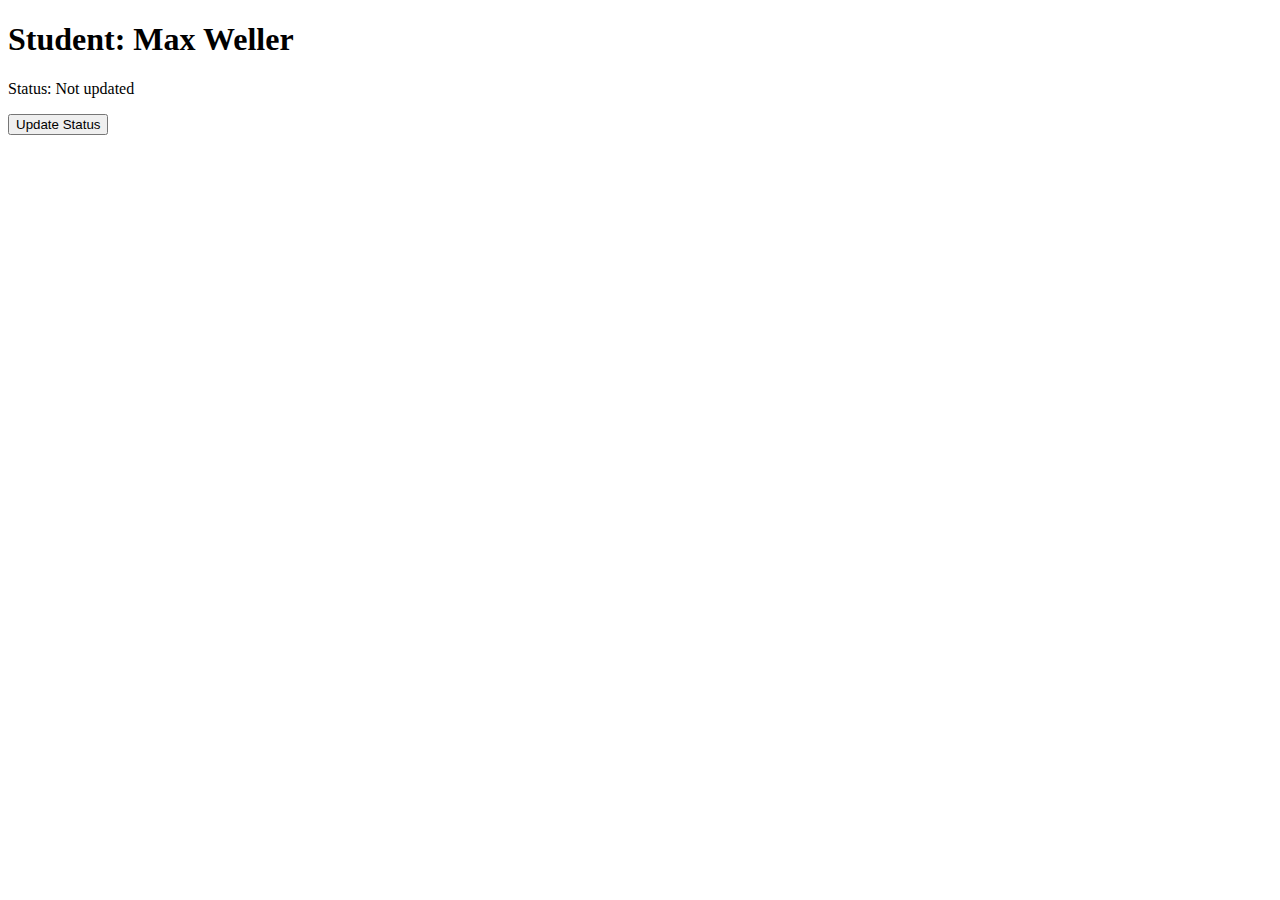
==== index.html @ 3df08340 "Create index.html" ====
<!DOCTYPE html>
<html lang="en">
<head>
  <meta charset="UTF-8">
  <meta name="viewport" content="width=device-width, initial-scale=1.0">
  <title>Student Status</title>
  <style>
    /* Add your CSS styling here */
  </style>
</head>
<body>
  <h1>Student: Max Weller</h1>
  <p>Status: <span id="status">Not updated</span></p>
  <button onclick="updateStatus()">Update Status</button>

  <script>
    function updateStatus() {
      // Implement logic to update the status here
      // You can use AJAX or WebSockets to send a request to the server and update the status in real-time
      document.getElementById('status').innerText = 'Updated status for Max Weller';
    }
  </script>
</body>
</html>
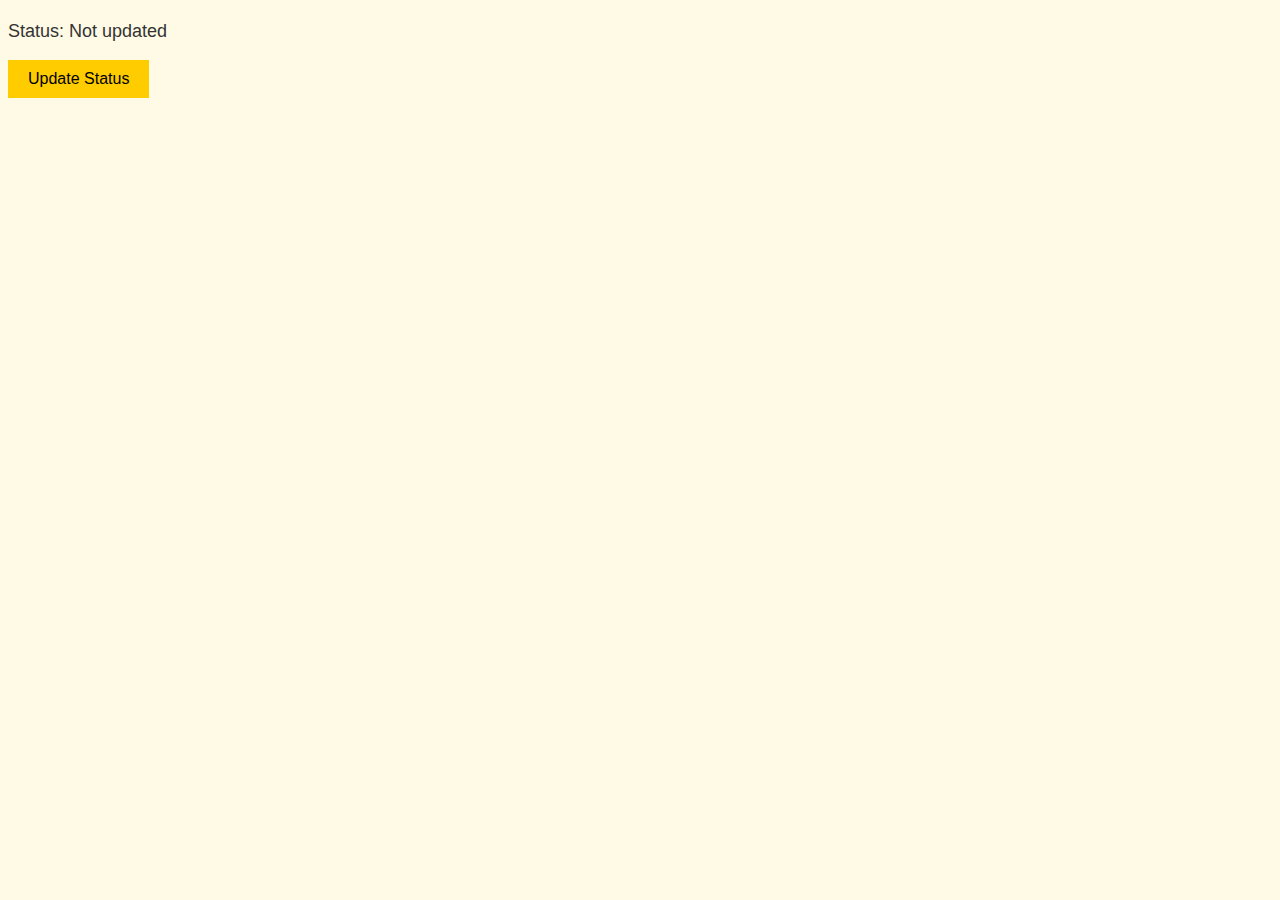
==== commit 117b15e7: "Update index.html" ====
--- a/index.html
+++ b/index.html
@@ -4,21 +4,15 @@
   <meta charset="UTF-8">
   <meta name="viewport" content="width=device-width, initial-scale=1.0">
   <title>Student Status</title>
-  <style>
-    /* Add your CSS styling here */
-  </style>
+  <link rel="stylesheet" href="style.css">
 </head>
 <body>
-  <h1>Student: Max Weller</h1>
-  <p>Status: <span id="status">Not updated</span></p>
-  <button onclick="updateStatus()">Update Status</button>
+  <div class="container">
+    <h1 id="studentName"></h1>
+    <p>Status: <span id="status">Not updated</span></p>
+    <button onclick="updateStatus()">Update Status</button>
+  </div>
 
-  <script>
-    function updateStatus() {
-      // Implement logic to update the status here
-      // You can use AJAX or WebSockets to send a request to the server and update the status in real-time
-      document.getElementById('status').innerText = 'Updated status for Max Weller';
-    }
-  </script>
+  <script src="script.js"></script>
 </body>
 </html>
--- a/style.css
+++ b/style.css
@@ -0,0 +1,26 @@
+body {
+  background-color: #fffae5; /* Pale yellow background */
+  font-family: Arial, sans-serif;
+}
+
+h1 {
+  color: #ff6600; /* Dark orange color for the student's name */
+}
+
+button {
+  padding: 10px 20px;
+  font-size: 16px;
+  background-color: #ffcc00; /* Yellow button */
+  color: #000; /* Black text color */
+  border: none;
+  cursor: pointer;
+}
+
+button:hover {
+  background-color: #ffd700; /* Lighter yellow on hover */
+}
+
+p {
+  font-size: 18px;
+  color: #333; /* Dark gray color for the status text */
+}
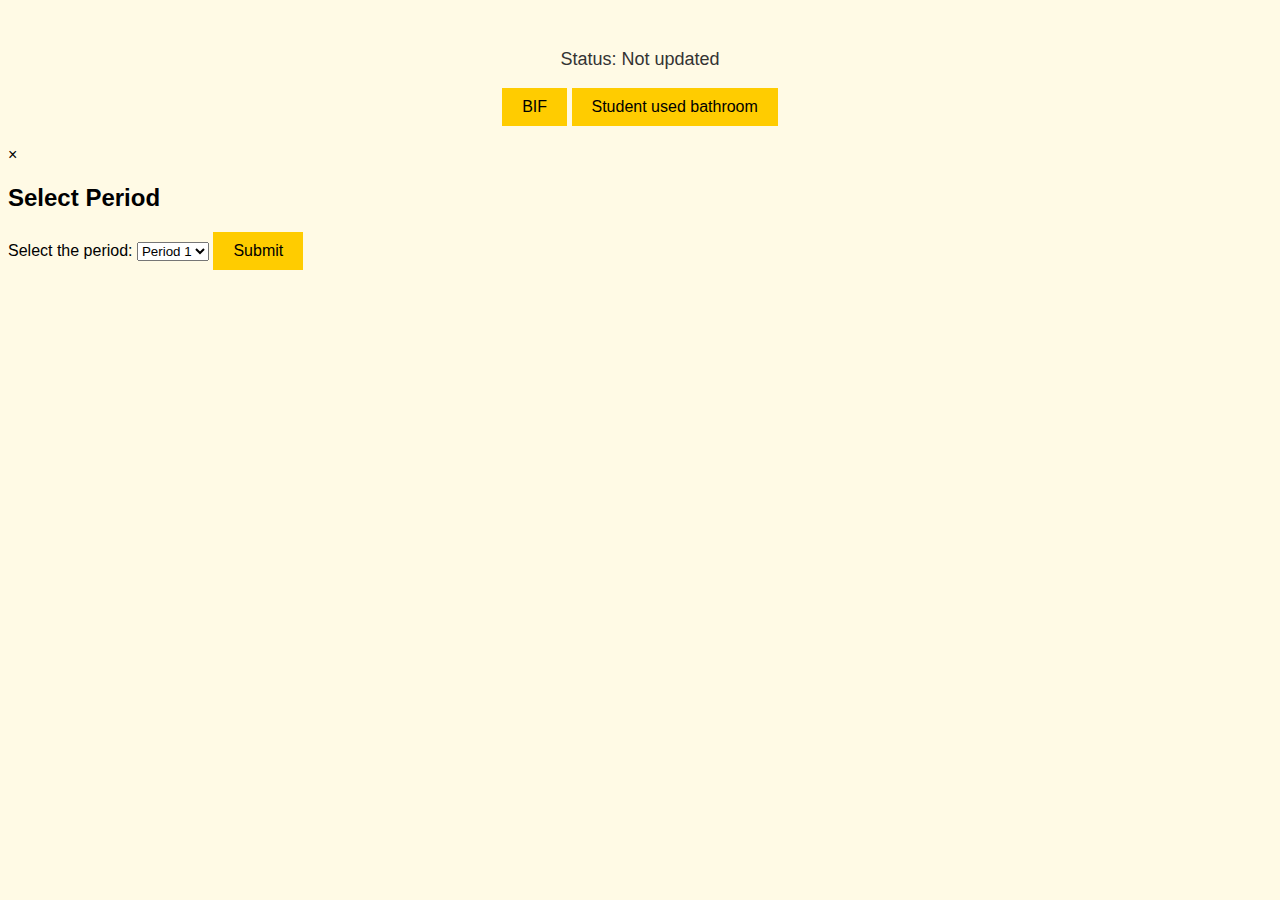
==== commit 130384ba: "Update index.html" ====
--- a/index.html
+++ b/index.html
@@ -10,7 +10,23 @@
   <div class="container">
     <h1 id="studentName"></h1>
     <p>Status: <span id="status">Not updated</span></p>
-    <button onclick="updateStatus()">Update Status</button>
+    <button onclick="updateStatus('BIF')">BIF</button>
+    <button onclick="updateStatus('Bathroom')">Student used bathroom</button>
+  </div>
+
+  <div id="popup" class="popup">
+    <div class="popup-content">
+      <span class="close" onclick="closePopup()">&times;</span>
+      <h2>Select Period</h2>
+      <label for="period">Select the period:</label>
+      <select id="period">
+        <option value="1">Period 1</option>
+        <option value="2">Period 2</option>
+        <option value="3">Period 3</option>
+        <!-- Add more periods as needed -->
+      </select>
+      <button onclick="updateBathroomStatus()">Submit</button>
+    </div>
   </div>
 
   <script src="script.js"></script>
--- a/style.css
+++ b/style.css
@@ -1,26 +1,31 @@
 body {
-  background-color: #fffae5; /* Pale yellow background */
+  background-color: #fffae5;
   font-family: Arial, sans-serif;
 }
 
+.container {
+  padding: 20px;
+  text-align: center;
+}
+
 h1 {
-  color: #ff6600; /* Dark orange color for the student's name */
+  color: #ff6600;
 }
 
 button {
   padding: 10px 20px;
   font-size: 16px;
-  background-color: #ffcc00; /* Yellow button */
-  color: #000; /* Black text color */
+  background-color: #ffcc00;
+  color: #000;
   border: none;
   cursor: pointer;
 }
 
 button:hover {
-  background-color: #ffd700; /* Lighter yellow on hover */
+  background-color: #ffd700;
 }
 
 p {
   font-size: 18px;
-  color: #333; /* Dark gray color for the status text */
+  color: #333;
 }
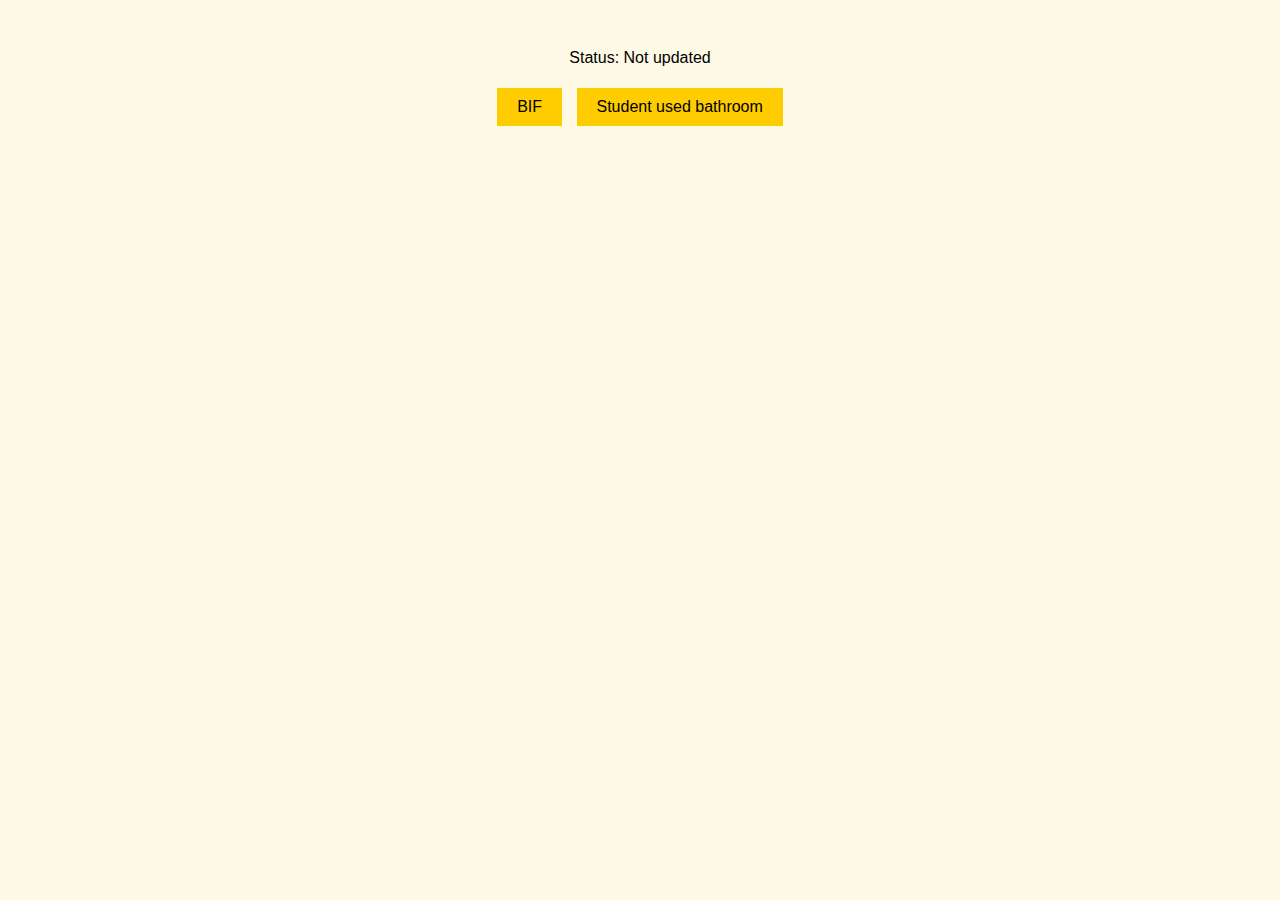
==== commit d5a38252: "Update index.html" ====
--- a/index.html
+++ b/index.html
@@ -23,7 +23,10 @@
         <option value="1">Period 1</option>
         <option value="2">Period 2</option>
         <option value="3">Period 3</option>
-        <!-- Add more periods as needed -->
+        <option value="4">Period 4</option>
+        <option value="5">Period 5</option>
+        <option value="6">Period 6</option>
+        <option value="7">Period 7</option>
       </select>
       <button onclick="updateBathroomStatus()">Submit</button>
     </div>
--- a/style.css
+++ b/style.css
@@ -15,6 +15,7 @@
 button {
   padding: 10px 20px;
   font-size: 16px;
+  margin: 5px;
   background-color: #ffcc00;
   color: #000;
   border: none;
@@ -25,7 +26,32 @@
   background-color: #ffd700;
 }
 
-p {
-  font-size: 18px;
-  color: #333;
+.popup {
+  display: none;
+  position: fixed;
+  top: 0;
+  left: 0;
+  width: 100%;
+  height: 100%;
+  background-color: rgba(0, 0, 0, 0.5);
+  justify-content: center;
+  align-items: center;
 }
+
+.popup-content {
+  background-color: #fefefe;
+  padding: 20px;
+  border: 1px solid #888;
+  width: 80%;
+  max-width: 400px;
+  margin: auto;
+}
+
+.close {
+  float: right;
+  cursor: pointer;
+}
+
+.close:hover {
+  color: #ff0000;
+}
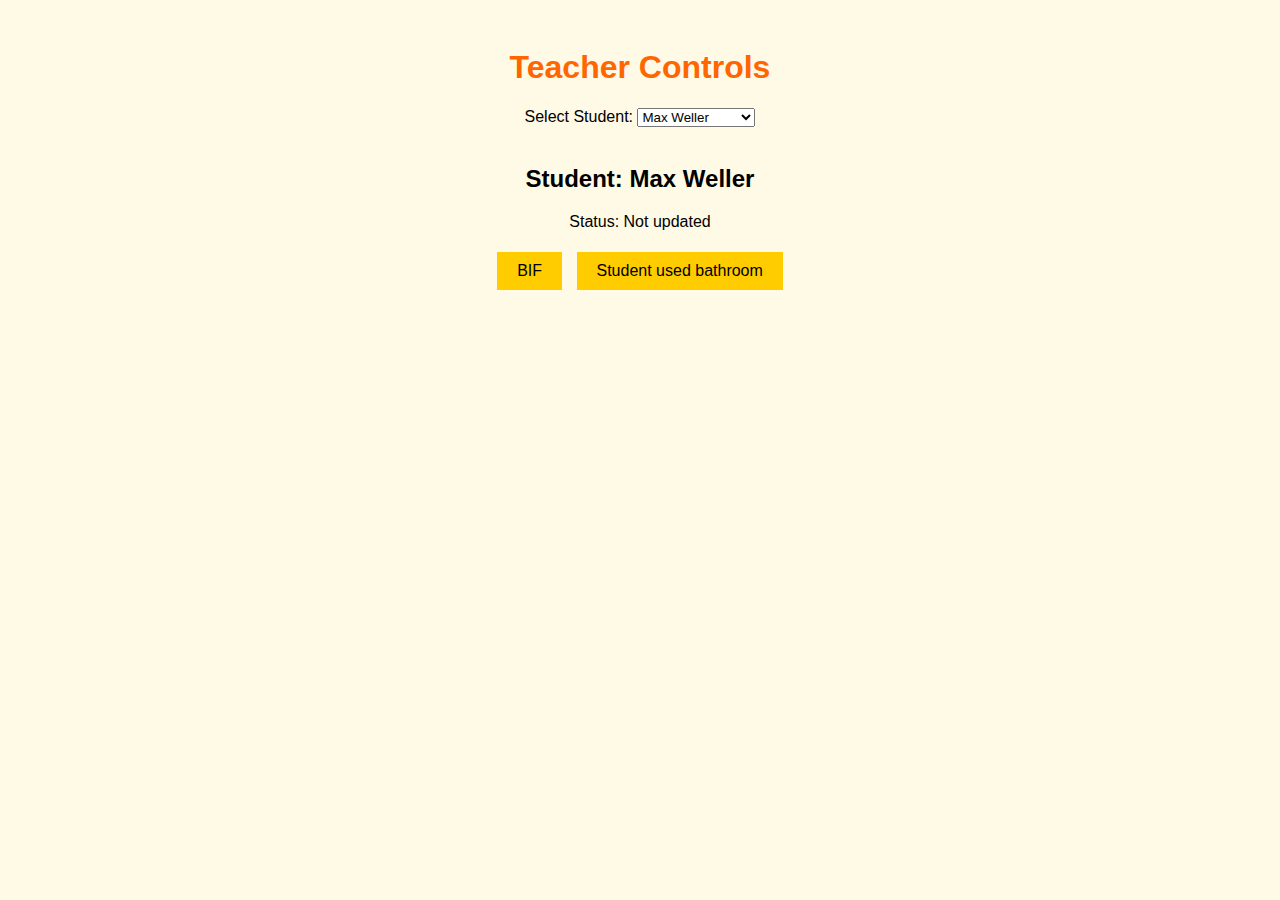
==== commit 35ef1121: "Update index.html" ====
--- a/index.html
+++ b/index.html
@@ -8,7 +8,16 @@
 </head>
 <body>
   <div class="container">
-    <h1 id="studentName"></h1>
+    <h1>Teacher Controls</h1>
+    <label for="studentSelect">Select Student:</label>
+    <select id="studentSelect" onchange="showStudentInfo()">
+      <option value="0">Max Weller</option>
+      <option value="1">Charlotte Collier</option>
+      <option value="2">Mason Collier</option>
+    </select>
+    <br><br>
+
+    <h2 id="studentName">Student: Max Weller</h2>
     <p>Status: <span id="status">Not updated</span></p>
     <button onclick="updateStatus('BIF')">BIF</button>
     <button onclick="updateStatus('Bathroom')">Student used bathroom</button>
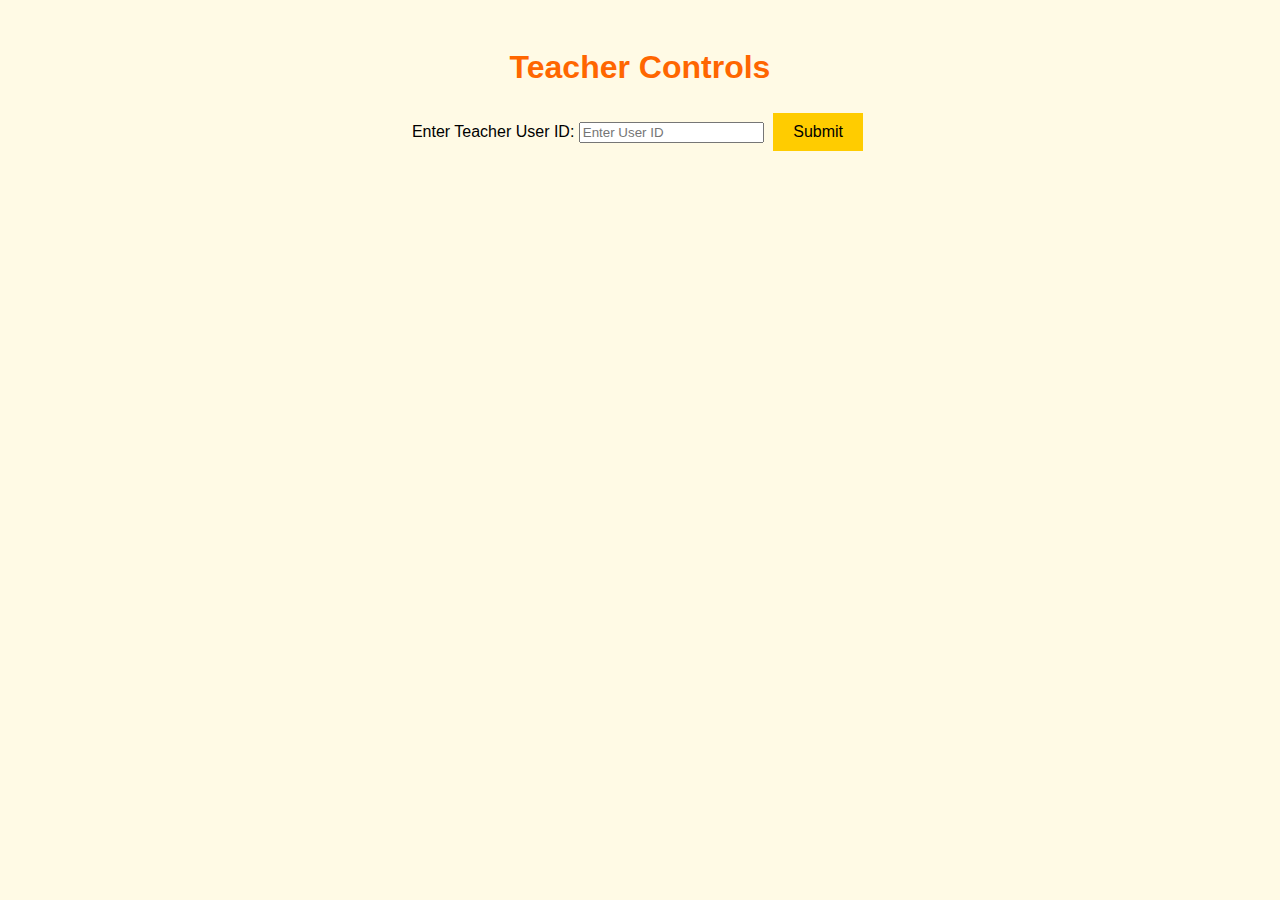
==== commit 7ac74f94: "Update and rename index.php to index.html" ====
--- a/index.html
+++ b/index.html
@@ -3,42 +3,22 @@
 <head>
   <meta charset="UTF-8">
   <meta name="viewport" content="width=device-width, initial-scale=1.0">
-  <title>Student Status</title>
+  <title>Student Management System</title>
   <link rel="stylesheet" href="style.css">
 </head>
 <body>
   <div class="container">
     <h1>Teacher Controls</h1>
-    <label for="studentSelect">Select Student:</label>
-    <select id="studentSelect" onchange="showStudentInfo()">
-      <option value="0">Max Weller</option>
-      <option value="1">Charlotte Collier</option>
-      <option value="2">Mason Collier</option>
-    </select>
-    <br><br>
+    <label for="userId">Enter Teacher User ID:</label>
+    <input type="text" id="userId" placeholder="Enter User ID" required>
+    <button onclick="showStudentInfo()">Submit</button>
+  </div>
 
-    <h2 id="studentName">Student: Max Weller</h2>
+  <div id="studentInfo" class="container" style="display: none;">
+    <h1 id="studentName"></h1>
     <p>Status: <span id="status">Not updated</span></p>
     <button onclick="updateStatus('BIF')">BIF</button>
-    <button onclick="updateStatus('Bathroom')">Student used bathroom</button>
-  </div>
-
-  <div id="popup" class="popup">
-    <div class="popup-content">
-      <span class="close" onclick="closePopup()">&times;</span>
-      <h2>Select Period</h2>
-      <label for="period">Select the period:</label>
-      <select id="period">
-        <option value="1">Period 1</option>
-        <option value="2">Period 2</option>
-        <option value="3">Period 3</option>
-        <option value="4">Period 4</option>
-        <option value="5">Period 5</option>
-        <option value="6">Period 6</option>
-        <option value="7">Period 7</option>
-      </select>
-      <button onclick="updateBathroomStatus()">Submit</button>
-    </div>
+    <button onclick="updateStatus('Restroom')">Student used restroom</button>
   </div>
 
   <script src="script.js"></script>
